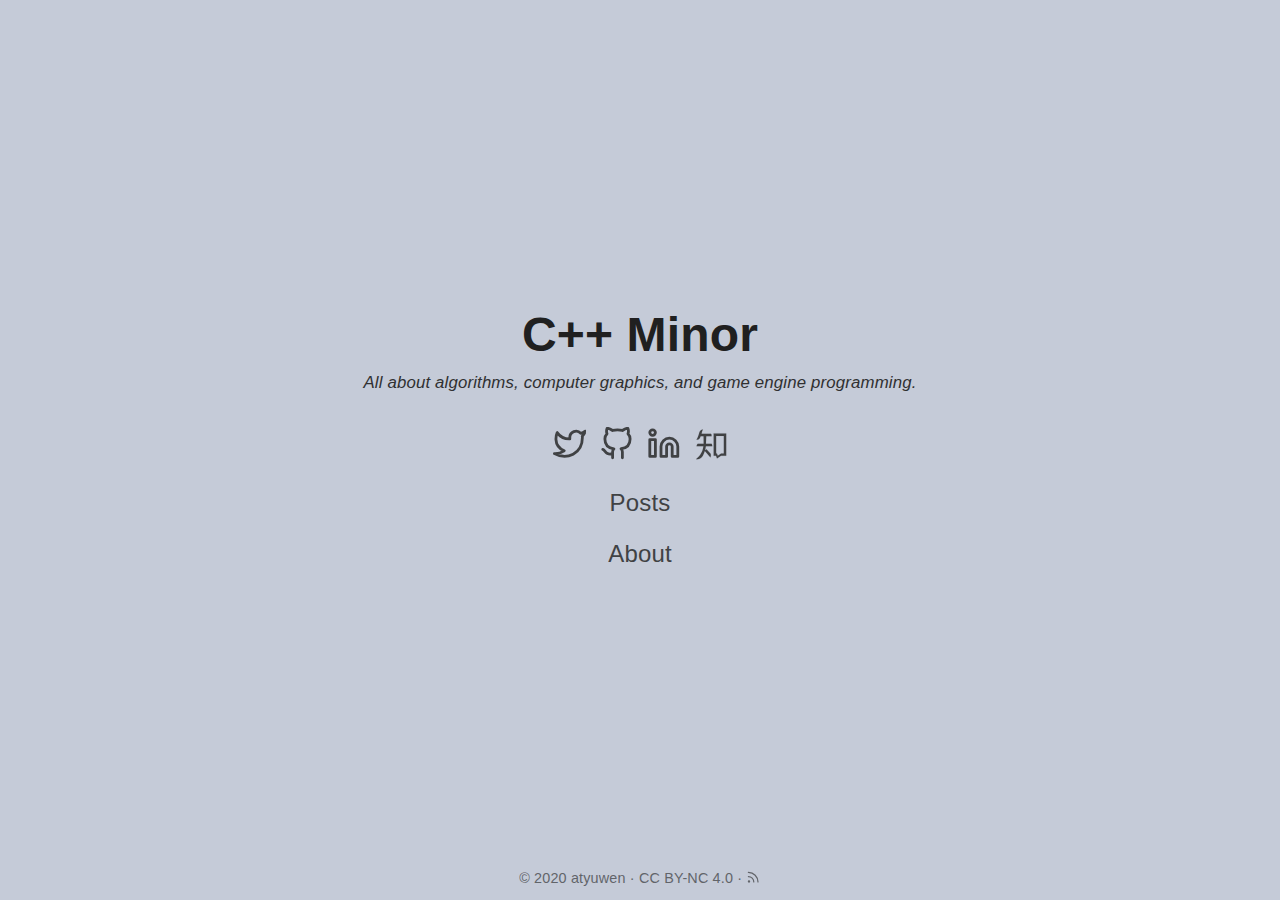
==== index.html @ 9fbb01a6 "added antialised-line" ====
<!DOCTYPE html>
<html lang="en-us">

<head>
	<meta name="generator" content="Hugo 0.62.0" />
	<meta charset="UTF-8">
	<meta name="viewport" content="width=device-width, initial-scale=1.0">
	<meta http-equiv="X-UA-Compatible" content="ie=edge">
	<meta name="theme-color" content="#a15a7e">
	<meta name="msapplication-TileColor" content="#a15a7e">
<meta itemprop="name" content="C&#43;&#43; Minor">
<meta itemprop="description" content=""><meta property="og:title" content="C&#43;&#43; Minor" />
<meta property="og:description" content="" />
<meta property="og:type" content="website" />
<meta property="og:url" content="https://atyuwen.github.io/" />
<meta property="og:updated_time" content="2020-01-01T09:20:55+08:00" />
<meta name="twitter:card" content="summary"/>
<meta name="twitter:title" content="C&#43;&#43; Minor"/>
<meta name="twitter:description" content=""/>

	<link rel="apple-touch-icon" sizes="180x180" href="/apple-touch-icon.png">
	<link rel="icon" type="image/png" sizes="32x32" href="/favicon-32x32.png">
	<link rel="icon" type="image/png" sizes="16x16" href="/favicon-16x16.png">
	<link rel="manifest" href="/site.webmanifest">
	<link rel="mask-icon" href="/safari-pinned-tab.svg" color="">
	<link rel="shortcut icon" href="/favicon.ico">

	<title>C&#43;&#43; Minor</title>
	<link rel="alternate" type="application/rss+xml" href="https://atyuwen.github.io/index.xml" title="C++ Minor" />
	<link rel="stylesheet" href="https://atyuwen.github.io/css/style.min.a1f8ea62dd7aac97e4011db6280edf77dfa91eecfa00be3dc5a95cddb00c2f9f.css" integrity="sha256-ofjqYt16rJfkAR22KA7fd9+pHuz6AL49xalc3bAML58=" crossorigin="anonymous">
	
</head>

<body id="page">
	
	<div id="spotlight" class="animated fadeIn">
		<div id="home-center">
			<h1 id="home-title">C&#43;&#43; Minor</h1>
			<p id="home-subtitle">All about algorithms, computer graphics, and game engine programming.</p>
			<div id="home-social">
				<a href="https://twitter.com/atyuwen" target="_blank" rel="noopener me" title="Twitter"><svg xmlns="http://www.w3.org/2000/svg" class="feather" width="24" height="24" viewBox="0 0 24 24" fill="none" stroke="currentColor" stroke-width="2" stroke-linecap="round" stroke-linejoin="round"><path d="M23 3a10.9 10.9 0 0 1-3.14 1.53 4.48 4.48 0 0 0-7.86 3v1A10.66 10.66 0 0 1 3 4s-4 9 5 13a11.64 11.64 0 0 1-7 2c9 5 20 0 20-11.5a4.5 4.5 0 0 0-.08-.83A7.72 7.72 0 0 0 23 3z"></path></svg></a><a href="https://github.com/atyuwen" target="_blank" rel="noopener me" title="Github"><svg xmlns="http://www.w3.org/2000/svg" class="feather" width="24" height="24" viewBox="0 0 24 24" fill="none" stroke="currentColor" stroke-width="2" stroke-linecap="round" stroke-linejoin="round"><path d="M9 19c-5 1.5-5-2.5-7-3m14 6v-3.87a3.37 3.37 0 0 0-.94-2.61c3.14-.35 6.44-1.54 6.44-7A5.44 5.44 0 0 0 20 4.77 5.07 5.07 0 0 0 19.91 1S18.73.65 16 2.48a13.38 13.38 0 0 0-7 0C6.27.65 5.09 1 5.09 1A5.07 5.07 0 0 0 5 4.77a5.44 5.44 0 0 0-1.5 3.78c0 5.42 3.3 6.61 6.44 7A3.37 3.37 0 0 0 9 18.13V22"></path></svg></a><a href="https://www.linkedin.com/in/yuwen-wu-1105a039" target="_blank" rel="noopener me" title="Linkedin"><svg xmlns="http://www.w3.org/2000/svg" class="feather" width="24" height="24" viewBox="0 0 24 24" fill="none" stroke="currentColor" stroke-width="2" stroke-linecap="round" stroke-linejoin="round"><path d="M16 8a6 6 0 0 1 6 6v7h-4v-7a2 2 0 0 0-2-2 2 2 0 0 0-2 2v7h-4v-7a6 6 0 0 1 6-6z"></path><rect x="2" y="9" width="4" height="12"></rect><circle cx="4" cy="4" r="2"></circle></svg></a><a href="https://www.zhihu.com/people/atyuwen" target="_blank" rel="noopener me" title="Zhihu"><svg xmlns="http://www.w3.org/2000/svg" class="feather" width="24" height="24" viewBox="0 0 1000 1000" fill="currentColor" stroke="currentColor" stroke-width="2" stroke-linecap="round" stroke-linejoin="round"><path d="M351.791 429.531h192.945c0 45.367-21.387 71.939-21.387 71.939h-167.452c3.978 82.183 7.542 187.659 8.817 226.835h159.283c0 0-0.864 67.402-18.578 67.402s-279.98 0-279.98 0 16.851 88.141 39.318 127.054c0 0-83.605 4.511-112.122-106.962s-71.292-178.876-75.828-191.189c-4.536-12.313 24.628-5.833 36.941 0s68.051 25.924 84.253 103.696h86.571c1.166-49.287 4.597-200.336 3.515-226.835h-178.227c-25.276-18.147-33.702-71.939-33.702-71.939h203.709c-8.498-56.255-23.417-128.764-44.275-167.21-33.053-60.922-50.552-116.658-169.802-212.577 0 0-19.443-14.258 40.83-9.074s117.306 20.739 156.84 99.807c20.553 41.107 41.805 93.251 58.387 146.138l-0.055-0.185 167.856-193.264c0 0 22.036 51.848 5.833 108.881l-124.435 139.342-42.124-31.158-0.045-0.151c11.699 41.020 20.112 81.575 22.727 116.858 0.062 0.849 0.126 1.716 0.188 2.592zM584.919 809.966v-668.84h70.319l28.807-80.513 121.876 80.513h153.6v668.84h-374.602zM887.15 213.065h-79.837l-99.579-65.782-23.537 65.782h-24.855v522.261h227.807v-522.261z" transform="translate(0,1000) scale(1,-1)"/></svg></a>
			</div>
			<nav id="home-nav" class="site-nav">
				
				<a href="https://atyuwen.github.io/posts/">Posts</a>
				<a href="https://atyuwen.github.io/about/">About</a>

			</nav>
		</div>
		<div id="home-footer">
			<p>
				&copy; 2020 <a href="https://atyuwen.github.io">atyuwen</a> &#183; <a href="https://creativecommons.org/licenses/by-nc/4.0/" target="_blank" rel="noopener">CC BY-NC 4.0</a> &#183; <a href="https://atyuwen.github.io/posts/index.xml" target="_blank" title="rss"><svg xmlns="http://www.w3.org/2000/svg" width="24" height="24" viewBox="0 0 24 24" fill="none" stroke="currentColor" stroke-width="2" stroke-linecap="round" stroke-linejoin="round" class="feather feather-rss"><path d="M4 11a9 9 0 0 1 9 9"></path><path d="M4 4a16 16 0 0 1 16 16"></path><circle cx="5" cy="19" r="1"></circle></svg></a>
			</p>
		</div>
	</div>


	<script src="https://atyuwen.github.io/js/bundle.min.4a9a0ac3d2217822c7865b4161e6c2a71de1d70492264337755427898dd718f6.js" integrity="sha256-SpoKw9IheCLHhltBYebCpx3h1wSSJkM3dVQniY3XGPY=" crossorigin="anonymous"></script>
	

</body>

</html>
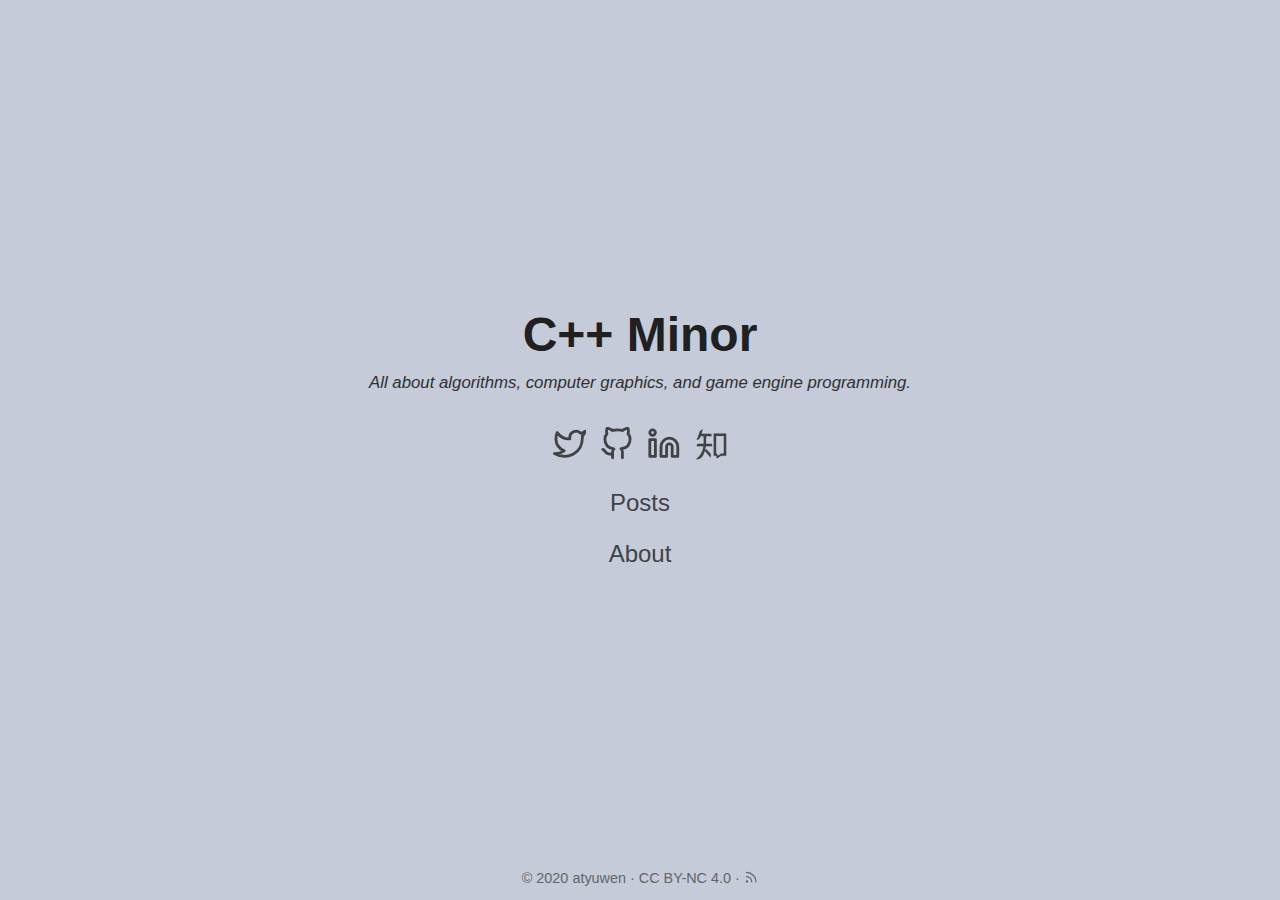
==== commit 73ae06fb: "added tags & toc" ====
--- a/index.html
+++ b/index.html
@@ -27,7 +27,7 @@
 
 	<title>C&#43;&#43; Minor</title>
 	<link rel="alternate" type="application/rss+xml" href="https://atyuwen.github.io/index.xml" title="C++ Minor" />
-	<link rel="stylesheet" href="https://atyuwen.github.io/css/style.min.a1f8ea62dd7aac97e4011db6280edf77dfa91eecfa00be3dc5a95cddb00c2f9f.css" integrity="sha256-ofjqYt16rJfkAR22KA7fd9+pHuz6AL49xalc3bAML58=" crossorigin="anonymous">
+	<link rel="stylesheet" href="https://atyuwen.github.io/css/style.min.d42eaa670a57fb8501981511750345ce105a7bbec6f58694d44d0881178ac075.css" integrity="sha256-1C6qZwpX+4UBmBURdQNFzhBae77G9YaU1E0IgReKwHU=" crossorigin="anonymous">
 	
 </head>
 
@@ -57,6 +57,17 @@
 
 	<script src="https://atyuwen.github.io/js/bundle.min.4a9a0ac3d2217822c7865b4161e6c2a71de1d70492264337755427898dd718f6.js" integrity="sha256-SpoKw9IheCLHhltBYebCpx3h1wSSJkM3dVQniY3XGPY=" crossorigin="anonymous"></script>
 	
+<script type="application/javascript">
+var doNotTrack = false;
+if (!doNotTrack) {
+	window.ga=window.ga||function(){(ga.q=ga.q||[]).push(arguments)};ga.l=+new Date;
+	ga('create', 'UA-155205105-1', 'auto');
+	
+	ga('send', 'pageview');
+}
+</script>
+<script async src='https://www.google-analytics.com/analytics.js'></script>
+
 
 </body>
 
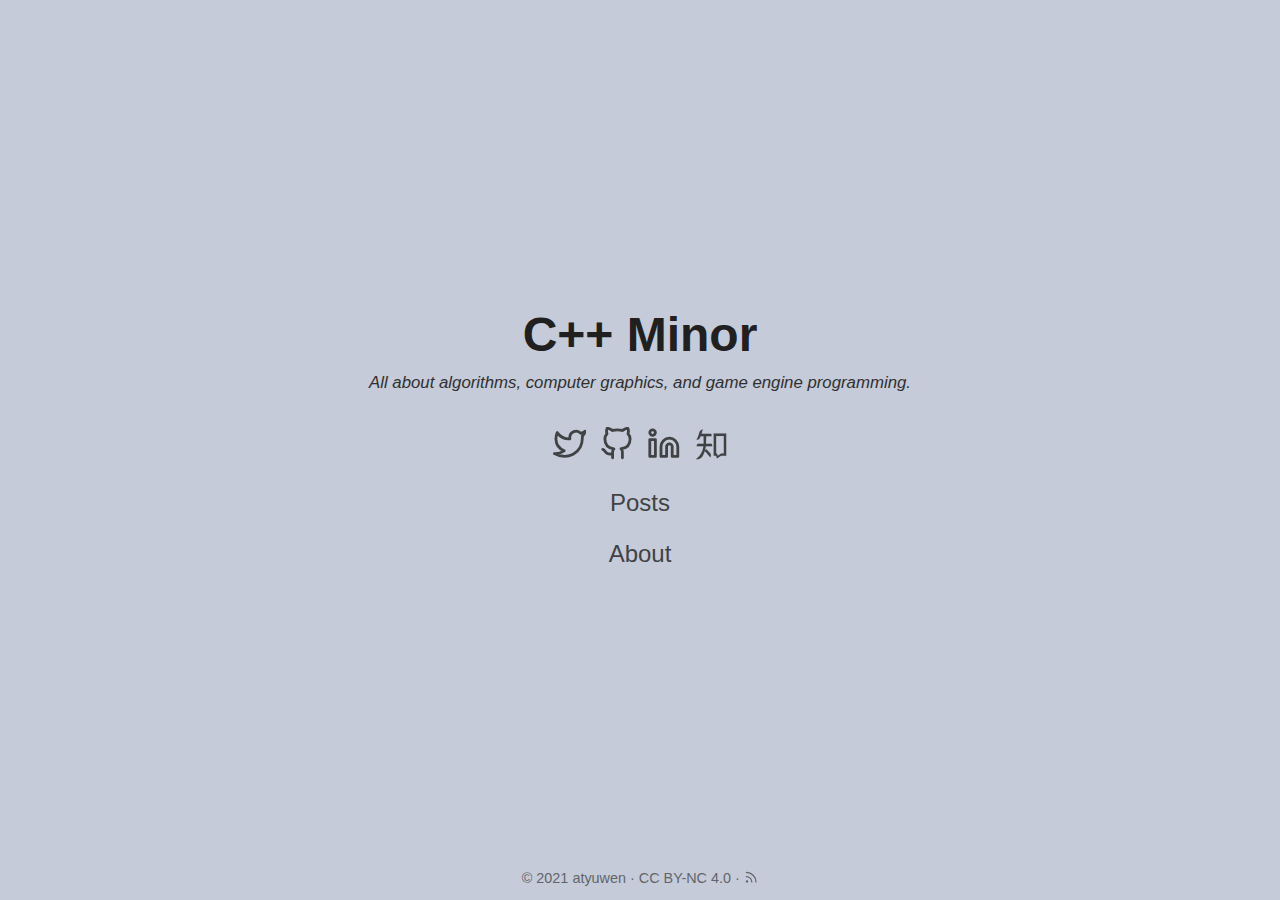
==== commit e12a62cd: "new post: bitangent-noise" ====
--- a/index.html
+++ b/index.html
@@ -13,7 +13,7 @@
 <meta property="og:description" content="" />
 <meta property="og:type" content="website" />
 <meta property="og:url" content="https://atyuwen.github.io/" />
-<meta property="og:updated_time" content="2020-01-01T09:20:55+08:00" />
+<meta property="og:updated_time" content="2021-05-17T17:42:19+08:00" />
 <meta name="twitter:card" content="summary"/>
 <meta name="twitter:title" content="C&#43;&#43; Minor"/>
 <meta name="twitter:description" content=""/>
@@ -27,7 +27,7 @@
 
 	<title>C&#43;&#43; Minor</title>
 	<link rel="alternate" type="application/rss+xml" href="https://atyuwen.github.io/index.xml" title="C++ Minor" />
-	<link rel="stylesheet" href="https://atyuwen.github.io/css/style.min.d42eaa670a57fb8501981511750345ce105a7bbec6f58694d44d0881178ac075.css" integrity="sha256-1C6qZwpX+4UBmBURdQNFzhBae77G9YaU1E0IgReKwHU=" crossorigin="anonymous">
+	<link rel="stylesheet" href="https://atyuwen.github.io/css/style.min.5c69388648339329f0c230f6adbcb0cb6602c26ec504553c27ed022ca232d7de.css" integrity="sha256-XGk4hkgzkynwwjD2rbywy2YCwm7FBFU8J+0CLKIy194=" crossorigin="anonymous">
 	
 </head>
 
@@ -49,7 +49,7 @@
 		</div>
 		<div id="home-footer">
 			<p>
-				&copy; 2020 <a href="https://atyuwen.github.io">atyuwen</a> &#183; <a href="https://creativecommons.org/licenses/by-nc/4.0/" target="_blank" rel="noopener">CC BY-NC 4.0</a> &#183; <a href="https://atyuwen.github.io/posts/index.xml" target="_blank" title="rss"><svg xmlns="http://www.w3.org/2000/svg" width="24" height="24" viewBox="0 0 24 24" fill="none" stroke="currentColor" stroke-width="2" stroke-linecap="round" stroke-linejoin="round" class="feather feather-rss"><path d="M4 11a9 9 0 0 1 9 9"></path><path d="M4 4a16 16 0 0 1 16 16"></path><circle cx="5" cy="19" r="1"></circle></svg></a>
+				&copy; 2021 <a href="https://atyuwen.github.io">atyuwen</a> &#183; <a href="https://creativecommons.org/licenses/by-nc/4.0/" target="_blank" rel="noopener">CC BY-NC 4.0</a> &#183; <a href="https://atyuwen.github.io/posts/index.xml" target="_blank" title="rss"><svg xmlns="http://www.w3.org/2000/svg" width="24" height="24" viewBox="0 0 24 24" fill="none" stroke="currentColor" stroke-width="2" stroke-linecap="round" stroke-linejoin="round" class="feather feather-rss"><path d="M4 11a9 9 0 0 1 9 9"></path><path d="M4 4a16 16 0 0 1 16 16"></path><circle cx="5" cy="19" r="1"></circle></svg></a>
 			</p>
 		</div>
 	</div>
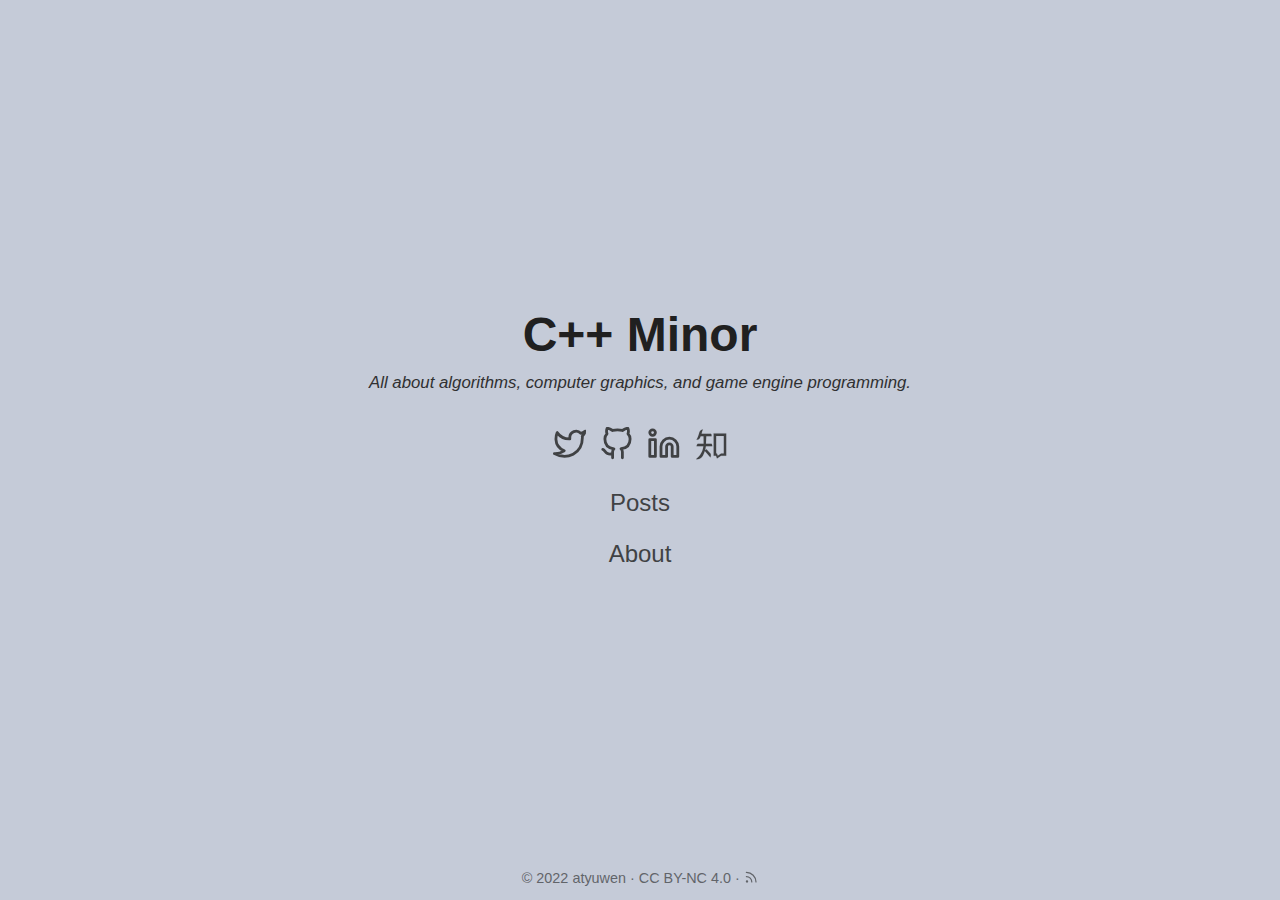
==== commit b24722ae: "update normal-reconstruction" ====
--- a/index.html
+++ b/index.html
@@ -2,7 +2,7 @@
 <html lang="en-us">
 
 <head>
-	<meta name="generator" content="Hugo 0.62.0" />
+	<meta name="generator" content="Hugo 0.87.0" />
 	<meta charset="UTF-8">
 	<meta name="viewport" content="width=device-width, initial-scale=1.0">
 	<meta http-equiv="X-UA-Compatible" content="ie=edge">
@@ -13,7 +13,7 @@
 <meta property="og:description" content="" />
 <meta property="og:type" content="website" />
 <meta property="og:url" content="https://atyuwen.github.io/" />
-<meta property="og:updated_time" content="2021-05-17T17:42:19+08:00" />
+
 <meta name="twitter:card" content="summary"/>
 <meta name="twitter:title" content="C&#43;&#43; Minor"/>
 <meta name="twitter:description" content=""/>
@@ -49,13 +49,13 @@
 		</div>
 		<div id="home-footer">
 			<p>
-				&copy; 2021 <a href="https://atyuwen.github.io">atyuwen</a> &#183; <a href="https://creativecommons.org/licenses/by-nc/4.0/" target="_blank" rel="noopener">CC BY-NC 4.0</a> &#183; <a href="https://atyuwen.github.io/posts/index.xml" target="_blank" title="rss"><svg xmlns="http://www.w3.org/2000/svg" width="24" height="24" viewBox="0 0 24 24" fill="none" stroke="currentColor" stroke-width="2" stroke-linecap="round" stroke-linejoin="round" class="feather feather-rss"><path d="M4 11a9 9 0 0 1 9 9"></path><path d="M4 4a16 16 0 0 1 16 16"></path><circle cx="5" cy="19" r="1"></circle></svg></a>
+				&copy; 2022 <a href="https://atyuwen.github.io">atyuwen</a> &#183; <a href="https://creativecommons.org/licenses/by-nc/4.0/" target="_blank" rel="noopener">CC BY-NC 4.0</a> &#183; <a href="https://atyuwen.github.io/posts/index.xml" target="_blank" title="rss"><svg xmlns="http://www.w3.org/2000/svg" width="24" height="24" viewBox="0 0 24 24" fill="none" stroke="currentColor" stroke-width="2" stroke-linecap="round" stroke-linejoin="round" class="feather feather-rss"><path d="M4 11a9 9 0 0 1 9 9"></path><path d="M4 4a16 16 0 0 1 16 16"></path><circle cx="5" cy="19" r="1"></circle></svg></a>
 			</p>
 		</div>
 	</div>
 
 
-	<script src="https://atyuwen.github.io/js/bundle.min.4a9a0ac3d2217822c7865b4161e6c2a71de1d70492264337755427898dd718f6.js" integrity="sha256-SpoKw9IheCLHhltBYebCpx3h1wSSJkM3dVQniY3XGPY=" crossorigin="anonymous"></script>
+	<script src="https://atyuwen.github.io/js/bundle.min.7d8545daa55d62427355498dd8da13f98ff79a7938ce7d2a5e2ae1ec0de3beb8.js" integrity="sha256-fYVF2qVdYkJzVUmN2NoT+Y/3mnk4zn0qXirh7A3jvrg=" crossorigin="anonymous"></script>
 	
 <script type="application/javascript">
 var doNotTrack = false;
